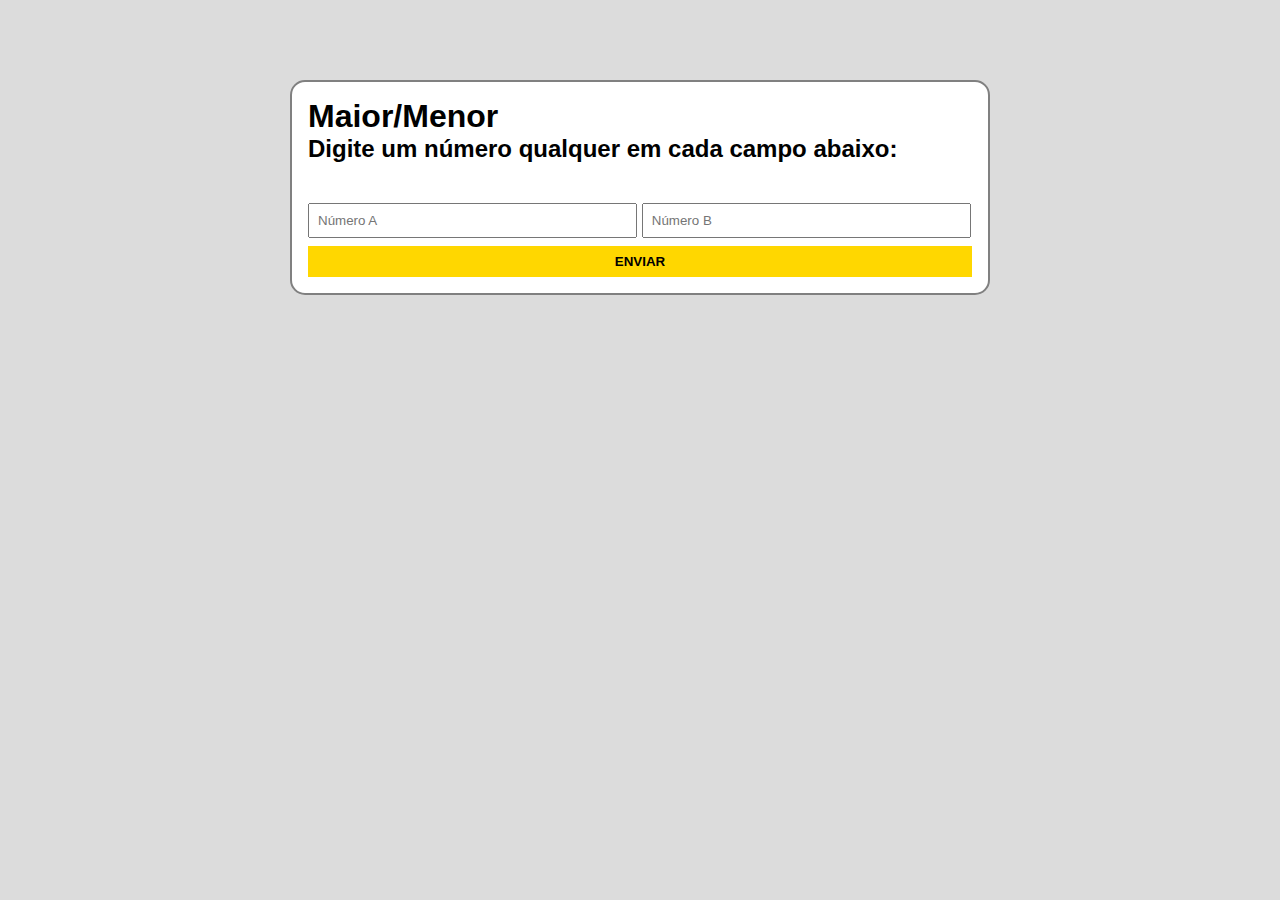
==== exercicio_html_js/index.html @ d3211296 "Criação de formulário HTML com input e button" ====
<!DOCTYPE html>
<html lang="pt-br">
<head>
    <meta charset="UTF-8">
    <meta name="viewport" content="width=device-width, initial-scale=1.0">
    <title>Maior/Menor</title>

    <link rel="stylesheet" href="./style.css">

</head>
<body>
    <div class="container">
        <h1>Maior/Menor</h1>
        <h2>Digite um número qualquer em cada campo abaixo:</h2>
        <form id="formulario-comparacao">
            <input id="numero-a" type="number" placeholder="Número A" required>
            <input id="numero-b" type="number" placeholder="Número B" required>
            <button id="botao-enviar" type="submit">Enviar</button>
        </form>
    </div>

    <div class=""></div>

    <script src="./main.js"></script>

</body>
</html>
---- exercicio_html_js/style.css ----
* {
    padding: 0;
    margin: 0;
    box-sizing: border-box;
    font-family: sans-serif;
}

body {
    background-color:gainsboro;
    height: 500px;
}

.container {
    margin: 80px auto;
    max-width: 700px;
    width: 100%;
    padding: 16px;
    background-color: white;
    border-radius: 15px;
    border: 2px solid gray;
}

form {
    margin-top: 32px;
}

input {
    display: inline-flex;
    width: 49.6%;
    justify-content: center;
}

button {
    display: block;
    width: 100%;
    border: none;
    background-color: gold;
    font-weight: 600;
    text-transform: uppercase;
    cursor: pointer;
}

button:hover {
    background-color: mediumblue;
    color: white;
}

input, button {
    padding: 8px;
    margin-top: 8px;
}
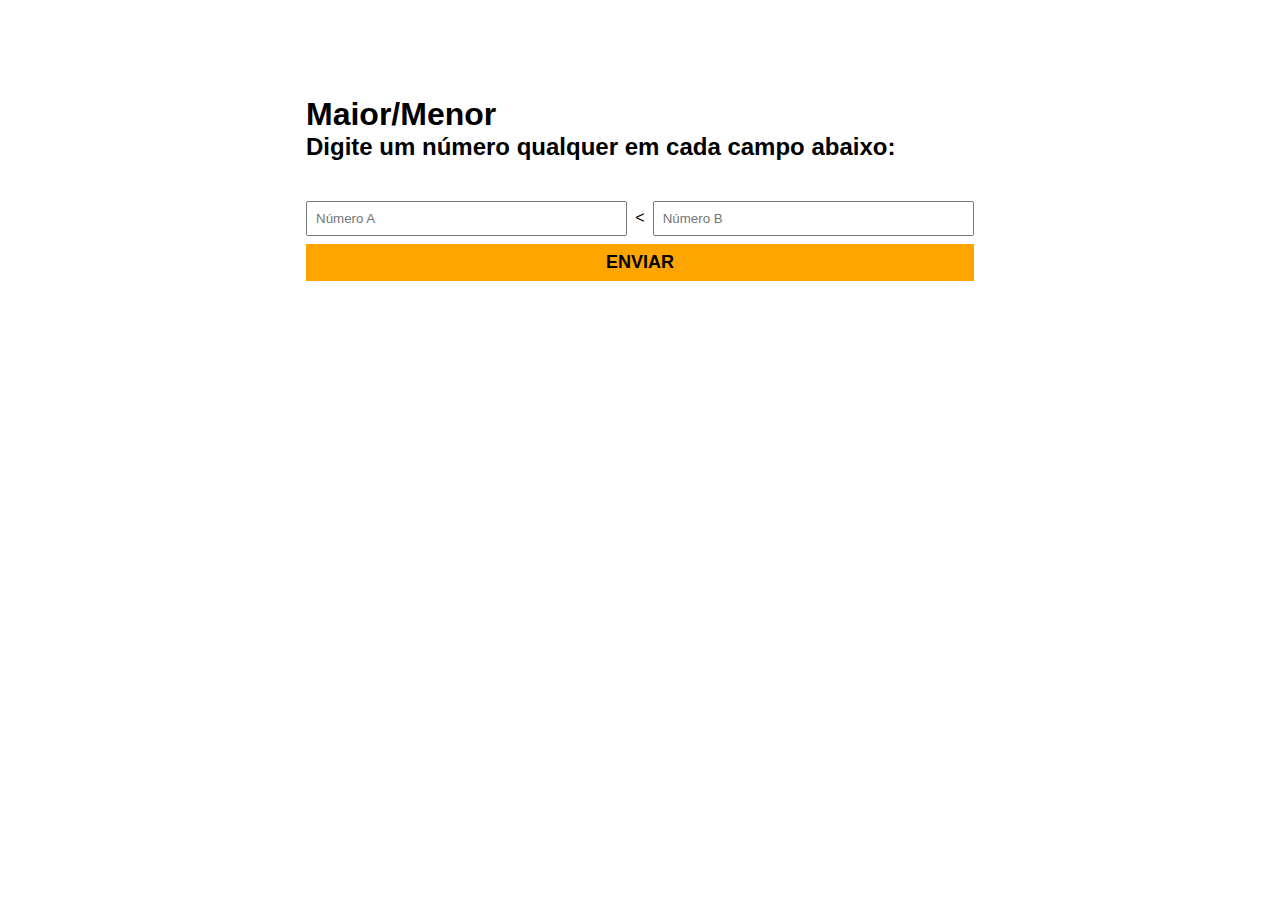
==== commit 04cdb0b6: "Criação de documento .js" ====
--- a/exercicio_html_js/index.html
+++ b/exercicio_html_js/index.html
@@ -13,13 +13,17 @@
         <h1>Maior/Menor</h1>
         <h2>Digite um número qualquer em cada campo abaixo:</h2>
         <form id="formulario-comparacao">
-            <input id="numero-a" type="number" placeholder="Número A" required>
-            <input id="numero-b" type="number" placeholder="Número B" required>
+            <div class="comparacao">
+                <input id="numero-a" type="number" placeholder="Número A" required>
+                <p class="sinal-comparacao"><</p>
+                <input id="numero-b" type="number" placeholder="Número B" required>
+            </div>
             <button id="botao-enviar" type="submit">Enviar</button>
         </form>
     </div>
 
-    <div class=""></div>
+    <p class="validacao-correta"></p>
+    <p class="validacao-incorreta"></p>
 
     <script src="./main.js"></script>
 
--- a/exercicio_html_js/style.css
+++ b/exercicio_html_js/style.css
@@ -5,47 +5,45 @@
     font-family: sans-serif;
 }
 
-body {
-    background-color:gainsboro;
-    height: 500px;
-}
-
 .container {
     margin: 80px auto;
     max-width: 700px;
     width: 100%;
     padding: 16px;
-    background-color: white;
-    border-radius: 15px;
-    border: 2px solid gray;
 }
 
 form {
     margin-top: 32px;
 }
 
+.comparacao {
+    display: inline-flex;
+    justify-content: center;
+    width: 100%;
+}
+
 input {
-    display: inline-flex;
-    width: 49.6%;
-    justify-content: center;
+    width: 50%
 }
 
 button {
     display: block;
     width: 100%;
     border: none;
-    background-color: gold;
+    color: black;
+    background-color: orange;
+    font-size: 18px;
     font-weight: 600;
     text-transform: uppercase;
     cursor: pointer;
 }
 
 button:hover {
-    background-color: mediumblue;
-    color: white;
+    color: orange;
+    background-color: black;
 }
 
-input, button {
+input, button, .sinal-comparacao {
     padding: 8px;
     margin-top: 8px;
 }